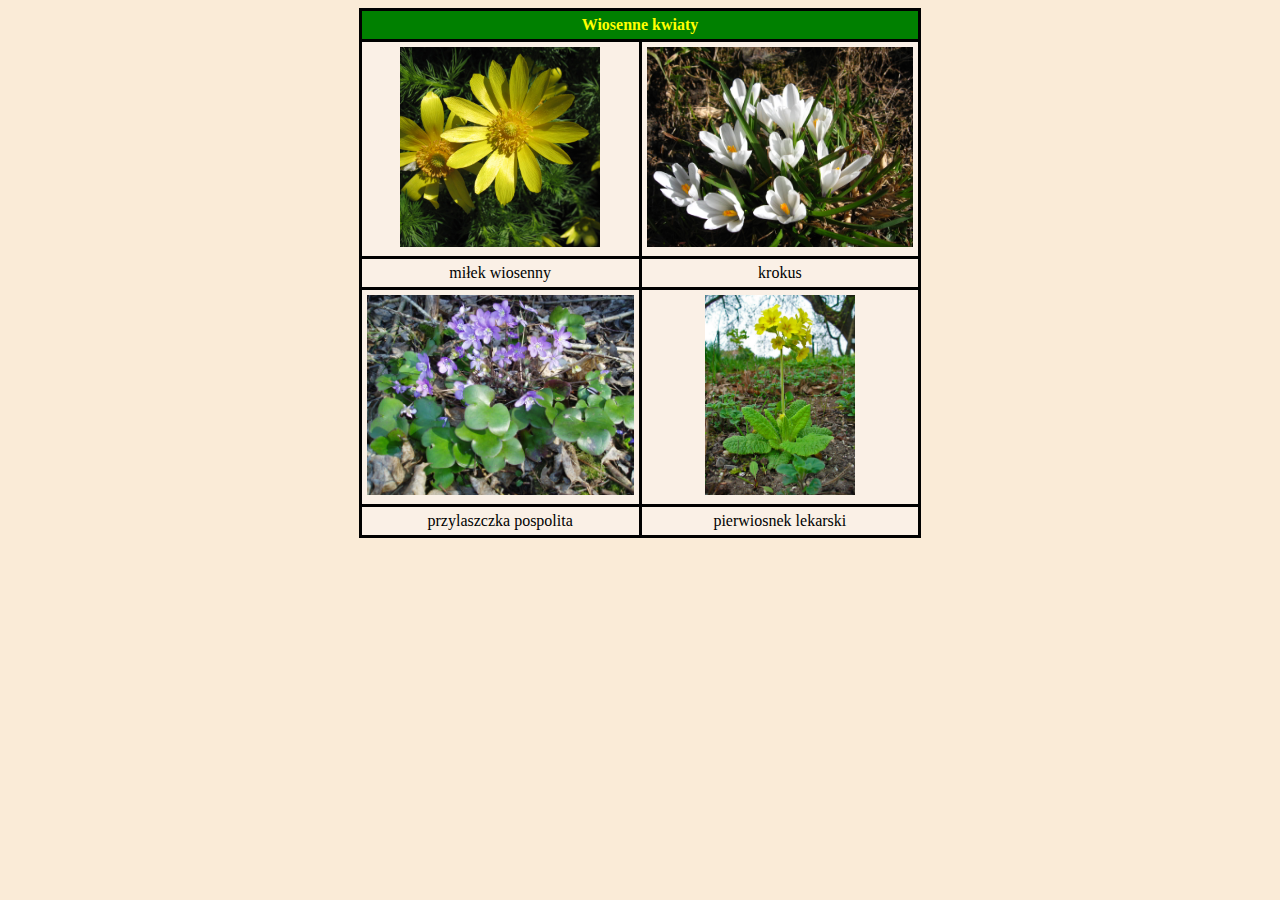
==== index.html @ 5d7af4c5 "Add files via upload" ====
<!DOCTYPE html>
<html lang="pl">
	<head>
		<title>Wiosenne kwiaty</title>
		<meta charset="UTF-8">
		<link rel="stylesheet" href="style.css">
	</head>
	<body >
	
		<table>
			<tr>
				<th colspan="2" style="color:yellow; background-color:green">Wiosenne kwiaty</th>
			</tr>
			<tr>
				<td>
					<a href="milek_wiosenny.html" target="_blank" ><img src="Adonis_vernalis_01.jpg" alt="miłek wiosenny" height="200" title="powiększ zdjęcie"></a>
				</td>
				<td>
					<a href="https://pl.wikipedia.org/wiki/Szafran" target="_blank"><img src="Crocus_1_2.jpg" alt="krokus" height="200"></a>
				</td>
			</tr>
			<tr>
				<td>miłek wiosenny</td>
				<td>krokus</td>
			</tr>
			<tr>
				<td>
					<a href="https://pl.wikipedia.org/wiki/Przylaszczka_pospolita" target="_blank"><img src="Flower_hepatica.jpg" alt="przylaszczka" height="200"></a>
				</td>
				<td>
					<a href="https://pl.wikipedia.org/wiki/Pierwiosnek_lekarski" target="_blank"><img src="Primula_veris_001.jfif" alt="pierwiosnek lekarski" height="200"></a>
				</td>
			</tr>
			
			<tr>
				<td>przylaszczka pospolita</td>
				<td>pierwiosnek lekarski</td>
			</tr>
		</table>
	</body>
</html>
---- style.css ----
table, th, td
				{
				border: 3px solid black;
				border-collapse: collapse;
				margin-left: auto; 
				margin-right: auto;
				padding: 5px;
				background-color: linen;
				text-align: center;
				font-family: Comic Sans MS;
				}
			td
				{
				width:50%;
				}
			body 
				{
				background-color: AntiqueWhite;
				}
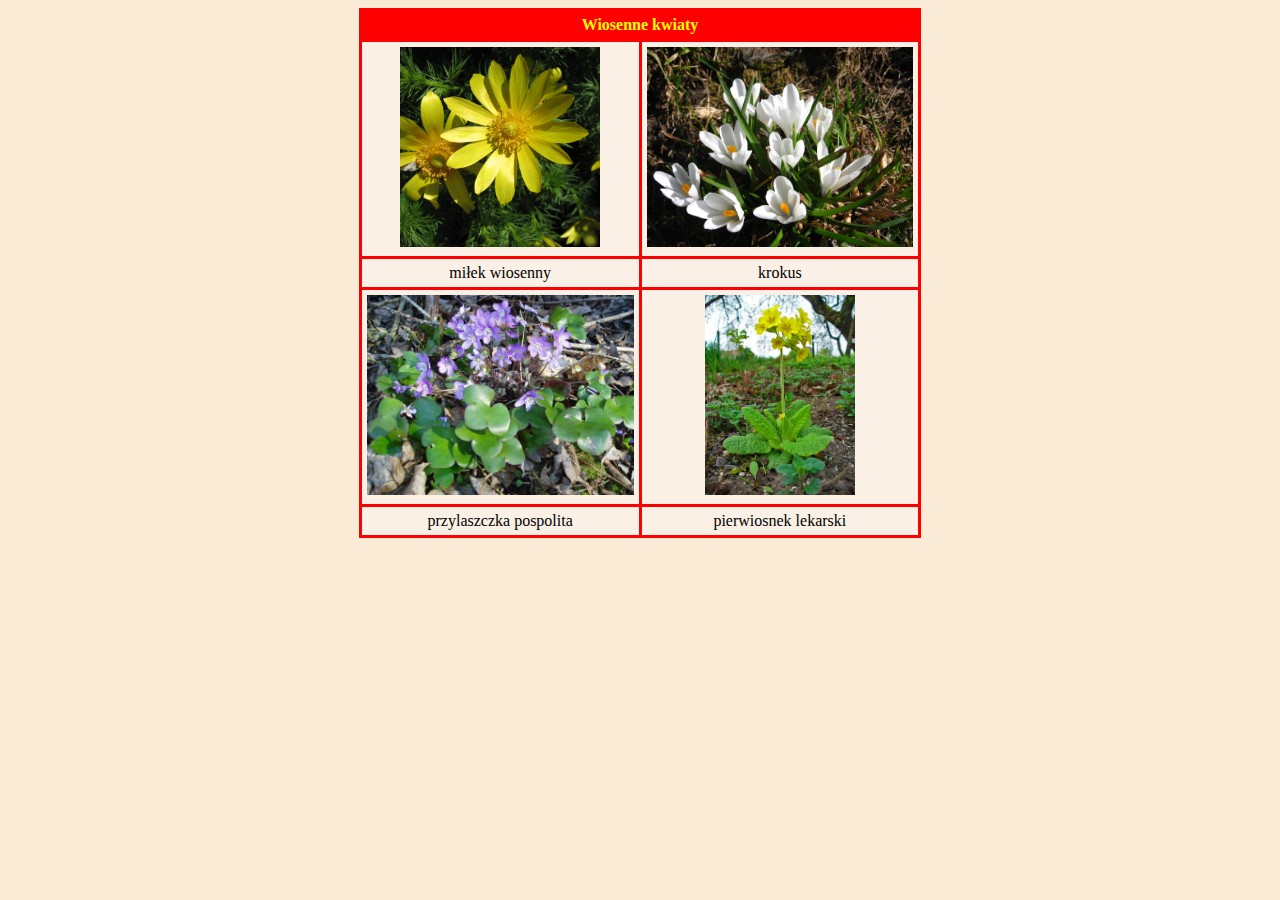
==== commit 7955a638: "Update index.html" ====
--- a/index.html
+++ b/index.html
@@ -9,7 +9,7 @@
 	
 		<table>
 			<tr>
-				<th colspan="2" style="color:yellow; background-color:green">Wiosenne kwiaty</th>
+				<th colspan="2" style="color:yellow; background-color:red">Wiosenne kwiaty</th>
 			</tr>
 			<tr>
 				<td>
@@ -38,4 +38,4 @@
 			</tr>
 		</table>
 	</body>
-</html>	+</html>	
--- a/style.css
+++ b/style.css
@@ -1,6 +1,6 @@
 table, th, td
 				{
-				border: 3px solid black;
+				border: 3px solid red;
 				border-collapse: collapse;
 				margin-left: auto; 
 				margin-right: auto;
@@ -16,4 +16,4 @@
 			body 
 				{
 				background-color: AntiqueWhite;
-				}+				}
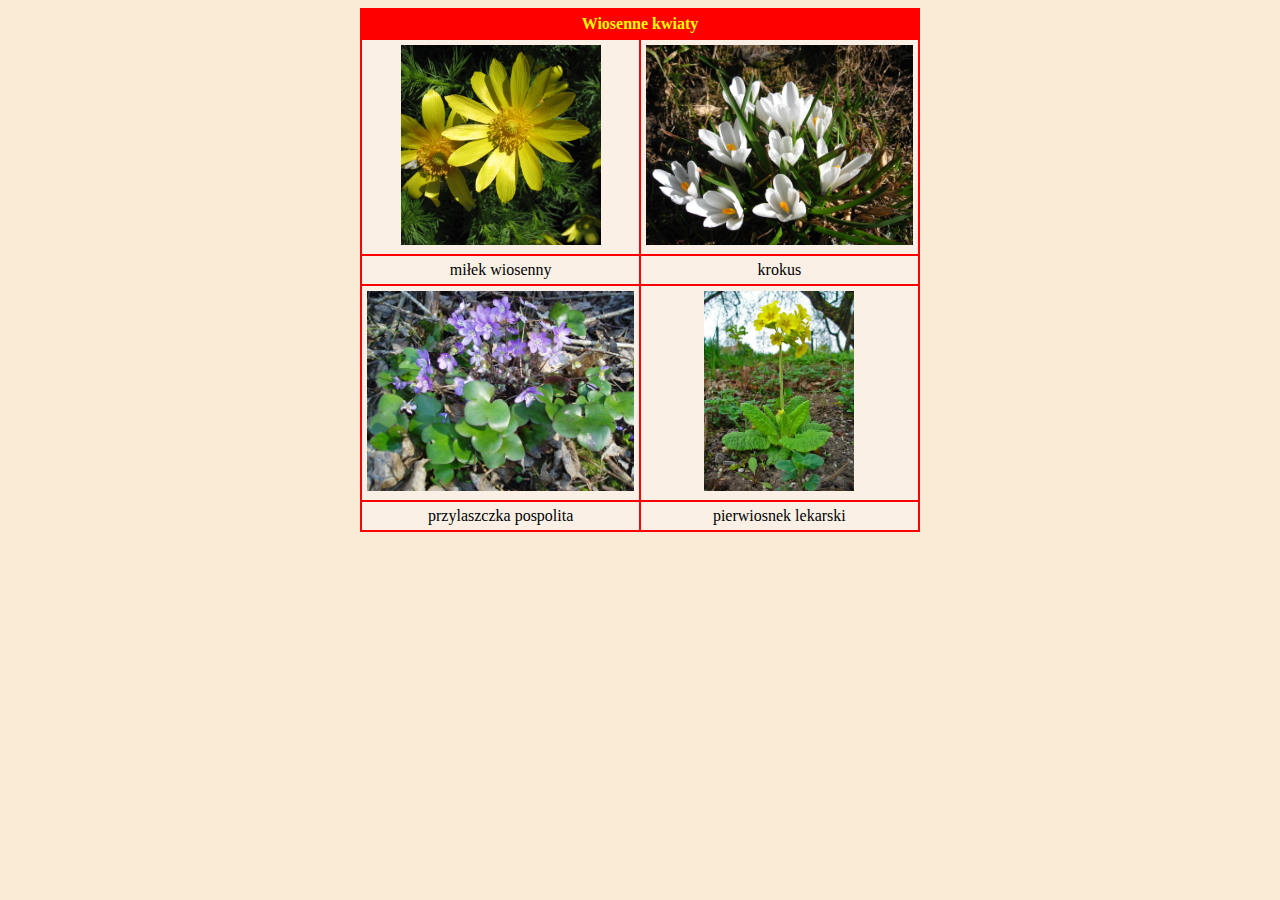
==== commit f6fcf02c: "Update index.html" ====
--- a/index.html
+++ b/index.html
@@ -3,6 +3,7 @@
 	<head>
 		<title>Wiosenne kwiaty</title>
 		<meta charset="UTF-8">
+		<meta name="viewport" content="width=device-width, initial-scale=1.0">
 		<link rel="stylesheet" href="style.css">
 	</head>
 	<body >
--- a/style.css
+++ b/style.css
@@ -1,6 +1,6 @@
 table, th, td
 				{
-				border: 3px solid red;
+				border: 2px solid red;
 				border-collapse: collapse;
 				margin-left: auto; 
 				margin-right: auto;
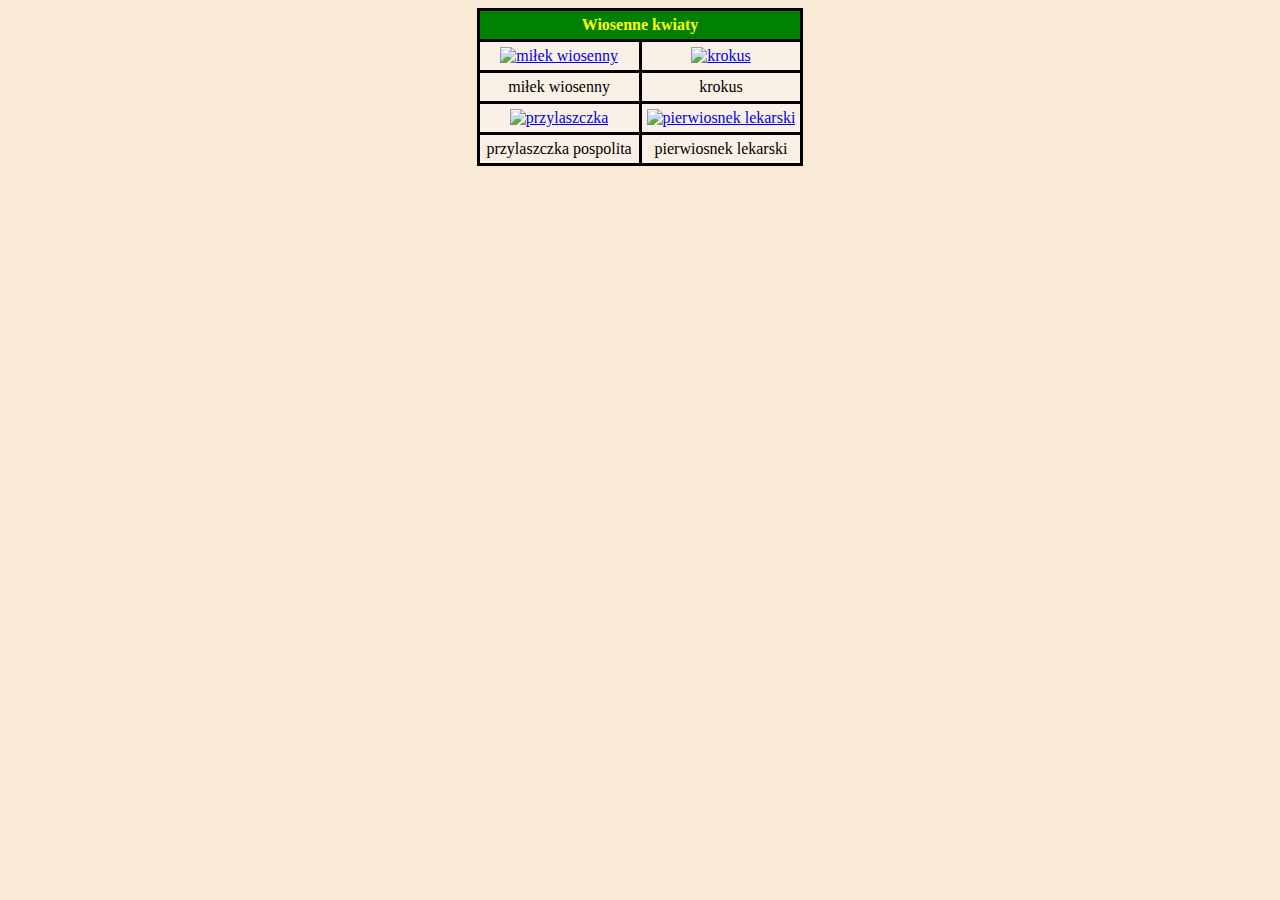
==== commit f8917ae3: "Update index.html" ====
--- a/index.html
+++ b/index.html
@@ -1,42 +1,72 @@
 <!DOCTYPE html>
 <html lang="pl">
-	<head>
-		<title>Wiosenne kwiaty</title>
-		<meta charset="UTF-8">
-		<meta name="viewport" content="width=device-width, initial-scale=1.0">
-		<link rel="stylesheet" href="style.css">
-	</head>
-	<body >
-	
-		<table>
-			<tr>
-				<th colspan="2" style="color:yellow; background-color:red">Wiosenne kwiaty</th>
-			</tr>
-			<tr>
-				<td>
-					<a href="milek_wiosenny.html" target="_blank" ><img src="Adonis_vernalis_01.jpg" alt="miłek wiosenny" height="200" title="powiększ zdjęcie"></a>
-				</td>
-				<td>
-					<a href="https://pl.wikipedia.org/wiki/Szafran" target="_blank"><img src="Crocus_1_2.jpg" alt="krokus" height="200"></a>
-				</td>
-			</tr>
-			<tr>
-				<td>miłek wiosenny</td>
-				<td>krokus</td>
-			</tr>
-			<tr>
-				<td>
-					<a href="https://pl.wikipedia.org/wiki/Przylaszczka_pospolita" target="_blank"><img src="Flower_hepatica.jpg" alt="przylaszczka" height="200"></a>
-				</td>
-				<td>
-					<a href="https://pl.wikipedia.org/wiki/Pierwiosnek_lekarski" target="_blank"><img src="Primula_veris_001.jfif" alt="pierwiosnek lekarski" height="200"></a>
-				</td>
-			</tr>
+<head>
+  <title>Wiosenne kwiaty</title>
+  <meta charset="UTF-8">
+  <meta name="viewport" content="width=device-width, initial-scale=1.0">
+  <style>
+ table, th, td
+				{
+				border: 3px solid black;
+				border-collapse: collapse;
+				margin-left: auto; 
+				margin-right: auto;
+				padding: 5px;
+				background-color: linen;
+				text-align: center;
+				font-family: Comic Sans MS;
+				}
+			td
+				{
+				width:50%;
+				}
+			body 
+				{
+				background-color: AntiqueWhite;
+				}
+  </style>
+</head>
+<body >
+  <table>
+    <tr>
+      <th colspan="2" style="color:yellow; background-color:green">Wiosenne kwiaty</th>
+    </tr>
+	  
+    <tr>
+      <td>
+        <a href="https://pl.wikipedia.org/wiki/miłek_wiosenny" target="_blank" >
+          <img src="miłek wiosenny.jpg" alt="miłek wiosenny" height="200">
+        </a>
+      </td>
+      <td>
+        <a href="https://pl.wikipedia.org/wiki/Szafran" target="_blank">
+          <img src="krokus.jpg" alt="krokus" height="200">
+        </a>
+      </td>
+    </tr>
+    
+    <tr>
+      <td>miłek wiosenny</td>
+      <td>krokus</td>
+    </tr>
+    
+    <tr>
+      <td>
+        <a href="https://pl.wikipedia.org/wiki/Przylaszczka_pospolita" target="_blank">
+	  <img src="przylaszczka.jpg" alt="przylaszczka" height="200">
+        </a>
+      </td>
+      <td>
+        <a href="https://pl.wikipedia.org/wiki/Pierwiosnek_lekarski" target="_blank">
+          <img src="pierwiosnek.jpg" alt="pierwiosnek lekarski" height="200">
+        </a>
+      </td>
+    </tr>
 			
-			<tr>
-				<td>przylaszczka pospolita</td>
-				<td>pierwiosnek lekarski</td>
-			</tr>
-		</table>
+    <tr>
+      <td>przylaszczka pospolita</td>
+      <td>pierwiosnek lekarski</td>
+    </tr>
+  </table>
 	</body>
 </html>	
